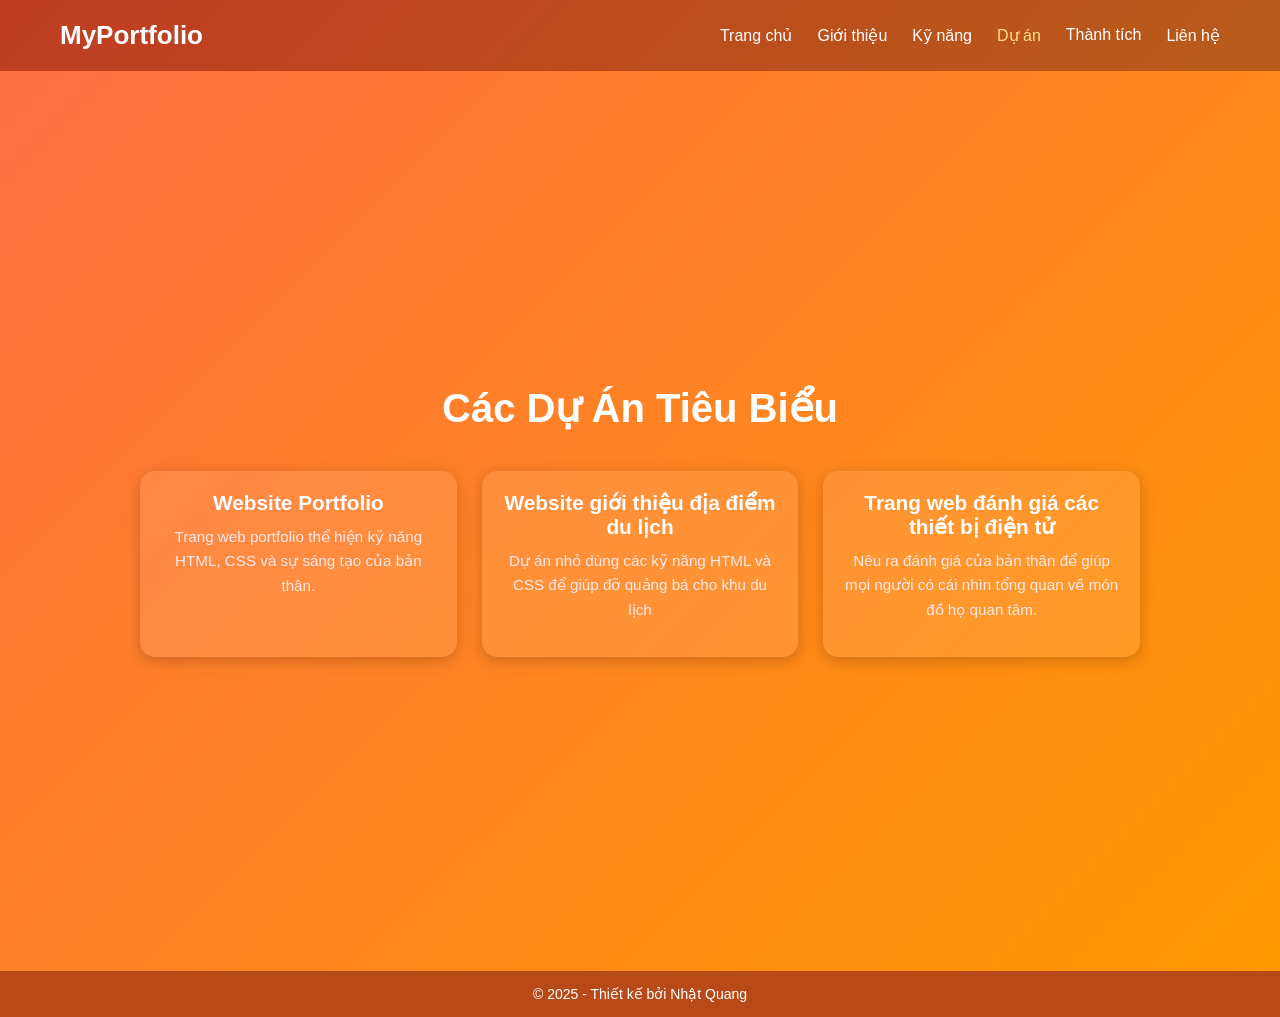
==== projects.html @ ba746796 "Website Portfolio" ====
<!DOCTYPE html>
<html lang="vi">
<head>
  <meta charset="UTF-8">
  <meta name="viewport" content="width=device-width, initial-scale=1.0">
  <title>Dự án - Portfolio của tôi</title>
  <link rel="stylesheet" href="style.css">
  <style>
    .projects-section {
      min-height: 100vh;
      padding: 80px 40px;
      background: linear-gradient(135deg, #ff7043, #ff9800);
      color: white;
      text-align: center;
    }

    .projects-section h2 {
      font-size: 2.5em;
      margin-bottom: 40px;
    }

    .projects-container {
      display: grid;
      grid-template-columns: repeat(auto-fit, minmax(280px, 1fr));
      gap: 25px;
      max-width: 1000px;
      margin: 0 auto;
    }

    .project-card {
      background: rgba(255, 255, 255, 0.1);
      border-radius: 15px;
      overflow: hidden;
      box-shadow: 0 4px 15px rgba(0, 0, 0, 0.2);
      transition: transform 0.3s ease, background 0.3s ease;
    }

    .project-card:hover {
      transform: translateY(-5px);
      background: rgba(255, 255, 255, 0.15);
    }

    .project-card img {
      width: 100%;
      height: 180px;
      object-fit: cover;
    }

    .project-info {
      padding: 20px;
    }

    .project-info h3 {
      font-size: 1.3em;
      margin-bottom: 10px;
      color: #fff;
    }

    .project-info p {
      font-size: 0.95em;
      color: #fbe9e7;
      margin-bottom: 15px;
    }

    .project-info a {
      display: inline-block;
      text-decoration: none;
      background: #fff;
      color: #e65100;
      padding: 8px 15px;
      border-radius: 6px;
      font-weight: bold;
      transition: background 0.3s ease, color 0.3s ease;
    }

    .project-info a:hover {
      background: #e65100;
      color: #fff;
    }

    footer {
      background-color: #b84a1a;
      text-align: center;
      color: white;
      padding: 15px;
    }
  </style>
</head>
<body>
  <header>
    <h1 class="logo">MyPortfolio</h1>
    <nav>
      <ul>
        <li><a href="index.html">Trang chủ</a></li>
        <li><a href="about.html">Giới thiệu</a></li>
        <li><a href="skills.html">Kỹ năng</a></li>
        <li><a href="projects.html" class="active">Dự án</a></li>
        <li><a href="achievements.html">Thành tích</a></li>
        <li><a href="contact.html">Liên hệ</a></li>
      </ul>
    </nav>
  </header>

  <section class="projects-section">
    <h2>Các Dự Án Tiêu Biểu</h2>

    <div class="projects-container">
      <div class="project-card">
        <div class="project-info">
          <h3>Website Portfolio</h3>
          <p>Trang web portfolio thể hiện kỹ năng HTML, CSS và sự sáng tạo của bản thân.</p>
        </div>
      </div>

      <div class="project-card">
        <div class="project-info">
          <h3>Website giới thiệu địa điểm du lịch</h3>
          <p>Dự án nhỏ dùng các kỹ năng HTML và CSS để giúp đỡ quảng bá cho khu du lịch</p>
        </div>
      </div>

      <div class="project-card">
        <div class="project-info">
          <h3>Trang web đánh giá các thiết bị điện tử</h3>
          <p>Nêu ra đánh giá của bản thân để giúp mọi người có cái nhìn tổng quan về món đồ họ quan tâm.</p>
        </div>
      </div>
    </div>
  </section>

  <footer>
    <p>© 2025 - Thiết kế bởi Nhật Quang</p>
  </footer>
</body>
</html>
---- style.css ----
*{
  margin: 0;
  padding: 0;
  box-sizing: border-box;
  font-family: 'Poppins', sans-serif;
}

body {
  background: linear-gradient(135deg, #ff512f, #f09819);
  color: white;
  min-height: 100vh;
  display: flex;
  flex-direction: column;
  overflow-x: hidden;
}

header {
  display: flex;
  justify-content: space-between;
  align-items: center;
  padding: 20px 60px;
  background: rgba(0, 0, 0, 0.25);
  backdrop-filter: blur(8px);
  position: sticky;
  top: 0;
  z-index: 999;
}

.logo {
  font-size: 26px;
  font-weight: bold;
}

nav ul {
  list-style: none;
  display: flex;
  gap: 25px;
}

nav ul li a {
  text-decoration: none;
  color: white;
  font-weight: 500;
  transition: 0.3s;
}

nav ul li a:hover,
nav ul li a.active {
  color: #ffe082;
}

section {
  flex: 1;
  display: flex;
  flex-direction: column;
  justify-content: center;
  align-items: center;
  padding: 80px 20px;
  text-align: center;
  opacity: 0;
  animation: fadeIn 1.2s ease forwards;
}

section h2 {
  font-size: 32px;
  margin-bottom: 15px;
}

section p {
  font-size: 18px;
  max-width: 700px;
  line-height: 1.6;
}

footer {
  text-align: center;
  padding: 15px;
  font-size: 14px;
  background: rgba(0, 0, 0, 0.25);
}

.avatar {
  width: 180px;
  height: 180px;
  border-radius: 50%;
  border: 4px solid #fff;
  margin-bottom: 20px;
  object-fit: cover;
  box-shadow: 0 0 20px rgba(0, 0, 0, 0.3);
}

.btn {
  background: #fff;
  color: #f4511e;
  padding: 12px 28px;
  border-radius: 25px;
  font-weight: 600;
  text-decoration: none;
  transition: 0.3s;
}

.btn:hover {
  background: #ffb74d;
  color: #fff;
}

@keyframes fadeIn {
  from {
    opacity: 0;
    transform: translateY(20px);
  }
  to {
    opacity: 1;
    transform: translateY(0);
  }
}

.contact form {
  display: flex;
  flex-direction: column;
  align-items: center;
  gap: 15px;
  margin-top: 40px;
}

.contact .input-row {
  display: flex;
  justify-content: center;
  gap: 15px; 
  width: 100%;
  max-width: 420px;
}

.contact input[type="text"],
.contact input[type="email"],
.contact textarea {
  width: 100%;
  padding: 12px 15px;
  border: 1px solid #ddd;
  border-radius: 8px;
  font-size: 15px;
  outline: none;
  transition: box-shadow 0.3s, border 0.3s;
}

.contact input:focus,
.contact textarea:focus {
  border-color: #ff7043;
  box-shadow: 0 0 8px rgba(255, 87, 34, 0.5);
}

.contact textarea {
  resize: vertical;
  min-height: 100px;
}

.contact .btn {
  background: linear-gradient(90deg, #ff5722, #ff8a50);
  color: #fff;
  border: none;
  border-radius: 25px;
  padding: 12px 30px;
  font-size: 16px;
  font-weight: 600;
  cursor: pointer;
  transition: all 0.3s;
}

.contact .btn:hover {
  transform: translateY(-2px);
  box-shadow: 0 4px 12px rgba(255, 87, 34, 0.4);
}

#closePopup {
  background: linear-gradient(90deg, #ff5722, #ff8a50);
  color: white;
  border: none;
  padding: 10px 20px;
  border-radius: 25px;
  cursor: pointer;
  margin-top: 15px;
  transition: 0.3s;
}

#closePopup:hover {
  transform: scale(1.05);
}

@keyframes pop {
  from { transform: scale(0.8); opacity: 0; }
  to { transform: scale(1); opacity: 1; }
}
.achievements {
  max-width: 900px;
  margin: 100px auto 60px auto;
  padding: 20px 40px;
  background: rgba(255, 255, 255, 0.05);
  border-radius: 12px;
  color: #fff;
  text-align: left;
  line-height: 1.6;
  box-shadow: 0 0 10px rgba(0,0,0,0.2);
}

.achievements h2 {
  text-align: center;
  font-size: 2rem;
  margin-bottom: 30px;
  color: #fff;
}

.achievement-list {
  display: flex;
  flex-direction: column;
  gap: 20px;
}

.achievement h3 {
  color: #ffe082;
  font-weight: bold;
  margin-bottom: 5px;
}

.achievement p {
  margin-left: 20px;
}

.achievement {
  background: rgba(255, 255, 255, 0.06);
  border-radius: 10px;
  padding: 15px 20px;
  transition: transform 0.3s ease, box-shadow 0.3s ease;
  cursor: pointer;
}

.achievement:hover {
  transform: translateY(-6px);
  box-shadow: 0 8px 16px rgba(255, 87, 34, 0.3);
}

body {
  opacity: 0;
  transform: translateY(20px);
  animation: fadeInUp 0.6s ease forwards;
}

@keyframes fadeInUp {
  from {
    opacity: 0;
    transform: translateY(20px);
  }
  to {
    opacity: 1;
    transform: translateY(0);
  }
}

a {
  transition: color 0.3s ease;
}

a:active {
  transform: scale(0.98);
}

html {
  scroll-behavior: smooth;
}
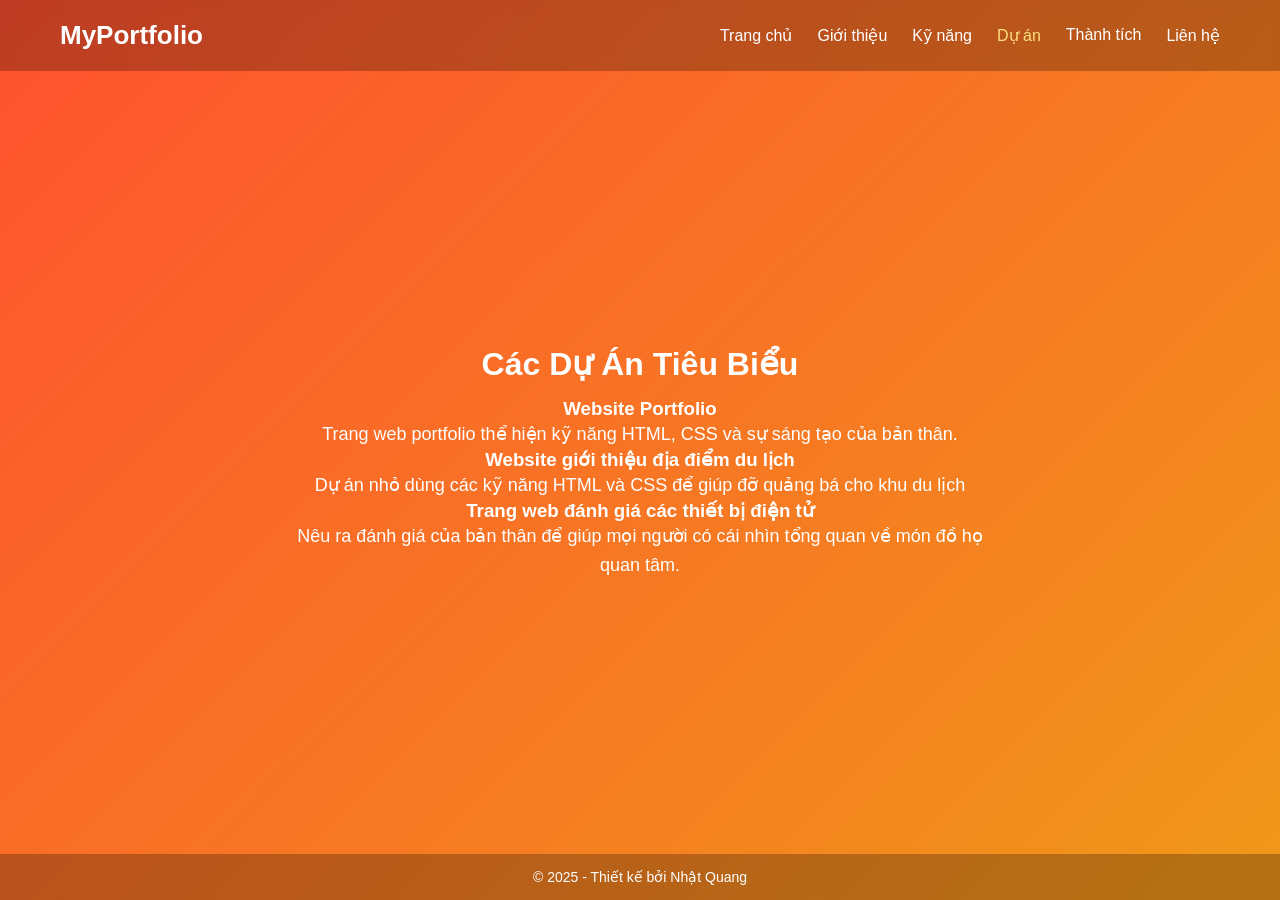
==== commit 492c5f24: "Remove inline styles and retain project structure" ====
--- a/projects.html
+++ b/projects.html
@@ -6,84 +6,7 @@
   <title>Dự án - Portfolio của tôi</title>
   <link rel="stylesheet" href="style.css">
   <style>
-    .projects-section {
-      min-height: 100vh;
-      padding: 80px 40px;
-      background: linear-gradient(135deg, #ff7043, #ff9800);
-      color: white;
-      text-align: center;
-    }
 
-    .projects-section h2 {
-      font-size: 2.5em;
-      margin-bottom: 40px;
-    }
-
-    .projects-container {
-      display: grid;
-      grid-template-columns: repeat(auto-fit, minmax(280px, 1fr));
-      gap: 25px;
-      max-width: 1000px;
-      margin: 0 auto;
-    }
-
-    .project-card {
-      background: rgba(255, 255, 255, 0.1);
-      border-radius: 15px;
-      overflow: hidden;
-      box-shadow: 0 4px 15px rgba(0, 0, 0, 0.2);
-      transition: transform 0.3s ease, background 0.3s ease;
-    }
-
-    .project-card:hover {
-      transform: translateY(-5px);
-      background: rgba(255, 255, 255, 0.15);
-    }
-
-    .project-card img {
-      width: 100%;
-      height: 180px;
-      object-fit: cover;
-    }
-
-    .project-info {
-      padding: 20px;
-    }
-
-    .project-info h3 {
-      font-size: 1.3em;
-      margin-bottom: 10px;
-      color: #fff;
-    }
-
-    .project-info p {
-      font-size: 0.95em;
-      color: #fbe9e7;
-      margin-bottom: 15px;
-    }
-
-    .project-info a {
-      display: inline-block;
-      text-decoration: none;
-      background: #fff;
-      color: #e65100;
-      padding: 8px 15px;
-      border-radius: 6px;
-      font-weight: bold;
-      transition: background 0.3s ease, color 0.3s ease;
-    }
-
-    .project-info a:hover {
-      background: #e65100;
-      color: #fff;
-    }
-
-    footer {
-      background-color: #b84a1a;
-      text-align: center;
-      color: white;
-      padding: 15px;
-    }
   </style>
 </head>
 <body>
